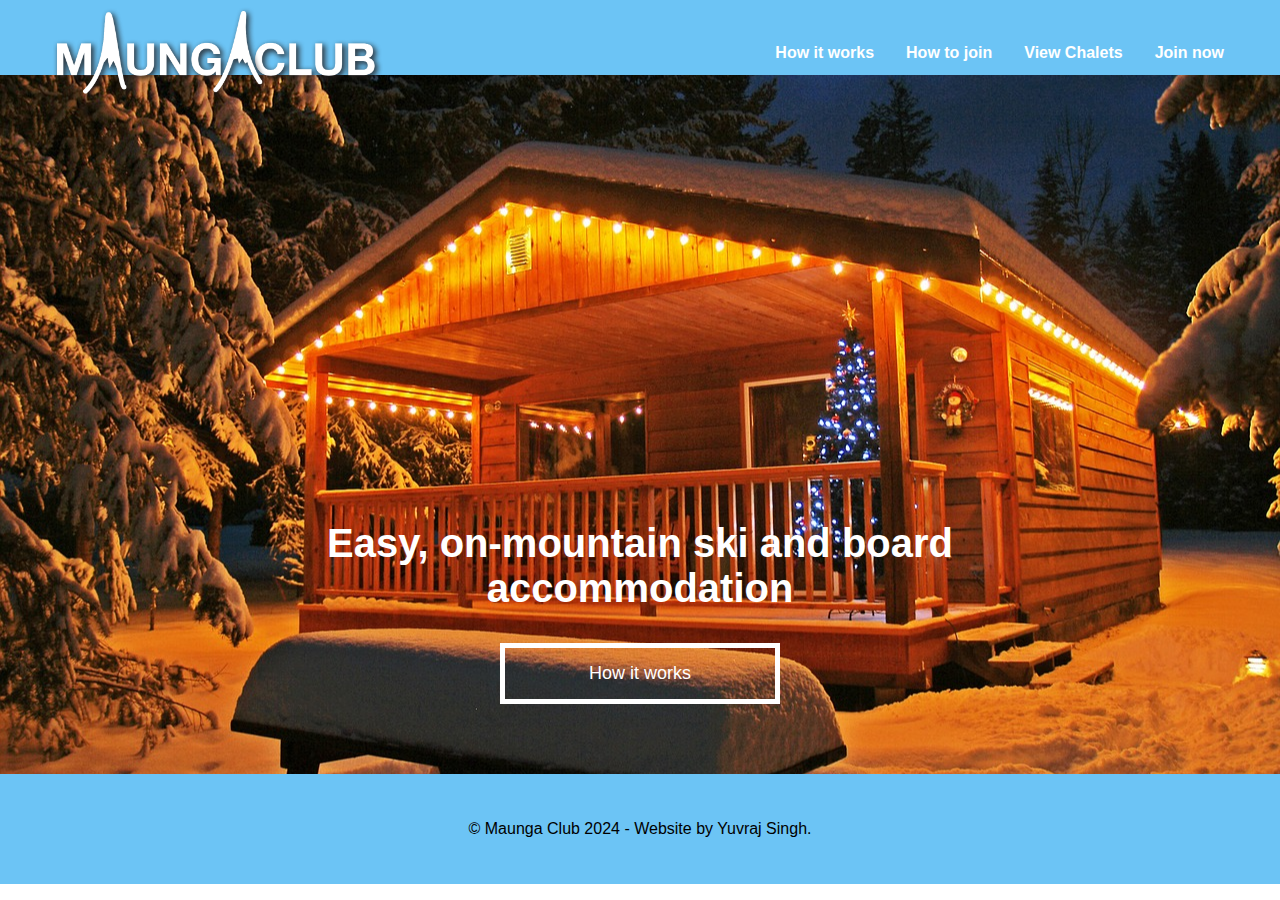
==== index.html @ 4a175013 "Initial commit" ====
<!doctype html>
<html lang="en">
<head>
    <meta charset="utf-8">
    <meta name="viewport" content="width=device-width, initial-scale=1.0">

    <title>Maunga Club</title>

    <link rel="stylesheet" href="style.css">

</head>
<body>
    <header>
        <a href = "index.html"><img class="logo" src="img/Maunga_Club_white.png" alt="Maunga Club" /></a>
            <nav>
                <ul>
                    <li><a href="how_it_works.html">How it works</a></li>
                    <li><a href="how_to_join.html">How to join</a></li>
                    <li><a href="chalets.html">View Chalets</a></li>
                    <li><a href="join_now.html">Join now</a></li>
                </ul>
            </nav>
    </header>
        <section id="homepage">
            <div class="intro-block">
                <h1>Easy, on-mountain ski and board accommodation</h1>
                <a href="how_it_works.html" class="homepage-button">How it works</a>
            </div>
        </section>
    <footer>
        <p>&copy; Maunga Club 2024 - Website by Yuvraj Singh.</p>
    </footer>
</body>
</html>
---- style.css ----
/* TIP: use one stylesheet (this one) to style all of your pages */

/* some generic styles for the whole site */
body {
    font-family: 'Arial', sans-serif;
    margin: 0;
    padding: 0;
    text-align: center;
}

h1,
h2 {
    font-size: 40px;
}

h3,
h5 {
    font-size: 30px;
    margin: 0 0;
}
h4 {
    font-size: 95px;
    margin: 0 0;
}

a {
    display: inline-block;
}

.button {
    border: 2px black solid;
    color: black;
    font-size: 18px;
    margin-bottom: 5px;
    margin-top: 5px;
    min-width: 190px;
    padding: 15px 40px;
    text-decoration: none;
}

.homepage-button {
    border: 5px white solid;
    color: white;
    font-size: 18px;
    margin-bottom: 5px;
    margin-top: 5px;
    min-width: 190px;
    padding: 15px 40px;
    text-decoration: none;
}

header {
    background-color: rgba(54, 175, 241, 0.735);
    height: 75px;
    text-align: left;
    width: 100%;
}

nav {
    color: white;
    float: right;
    padding: 30px 40px 0px 0px;
}

nav ul {
    list-style-type: none;
    margin: 0;
    padding: 0;
}

nav li {
    float: left;
}

nav li a {
    color: white;
    font-weight: bold;
    display: block;
    padding: 14px 16px;
    text-decoration: none;
    
}

nav li a:hover {
    text-decoration: underline;
    background-color: black;

}

nav li a:active {
    color: black;
    background-color: white;
}

.logo {
    padding: 5px 0px 0px 40px;
    width: 350px;
}

section {
    padding: 70px 0px;
}

section h2,
section p,
.chalets-section {
    margin-bottom: 60px;
}

.chalets-section p {
    margin-bottom: 0px;
}
.chalets-section h3 {
    margin-bottom: 30px;
}

article {
    margin: 0 auto;
    width: 980px;
}

footer {
    background-color: rgba(54, 175, 241, 0.735);
    color: black;
    padding: 30px 0px;
    text-align: center;
 }

#homepage {
    background:  url("img/maunga_club_cabin.jpg") no-repeat center center;
    background-size: cover;
    height: 500px;
    padding-top: 129px;
}

#image-header {
    background: url("img/mountain_view_1.jpg") no-repeat center center;
    background-size: cover;
    color: white;
    margin: 0 auto;
}

#header-box {
    margin: 0 auto;
    padding: 15px;
    width: 980px;
}
#content {
    margin: 0 auto;
    width: 980px;
}

.join-details-block p {
    margin-bottom: 0px;
}

.intro-block {
    color: white;
    margin: 260px auto 0;
    max-width: 900px;
    padding: 30px 30px;
}
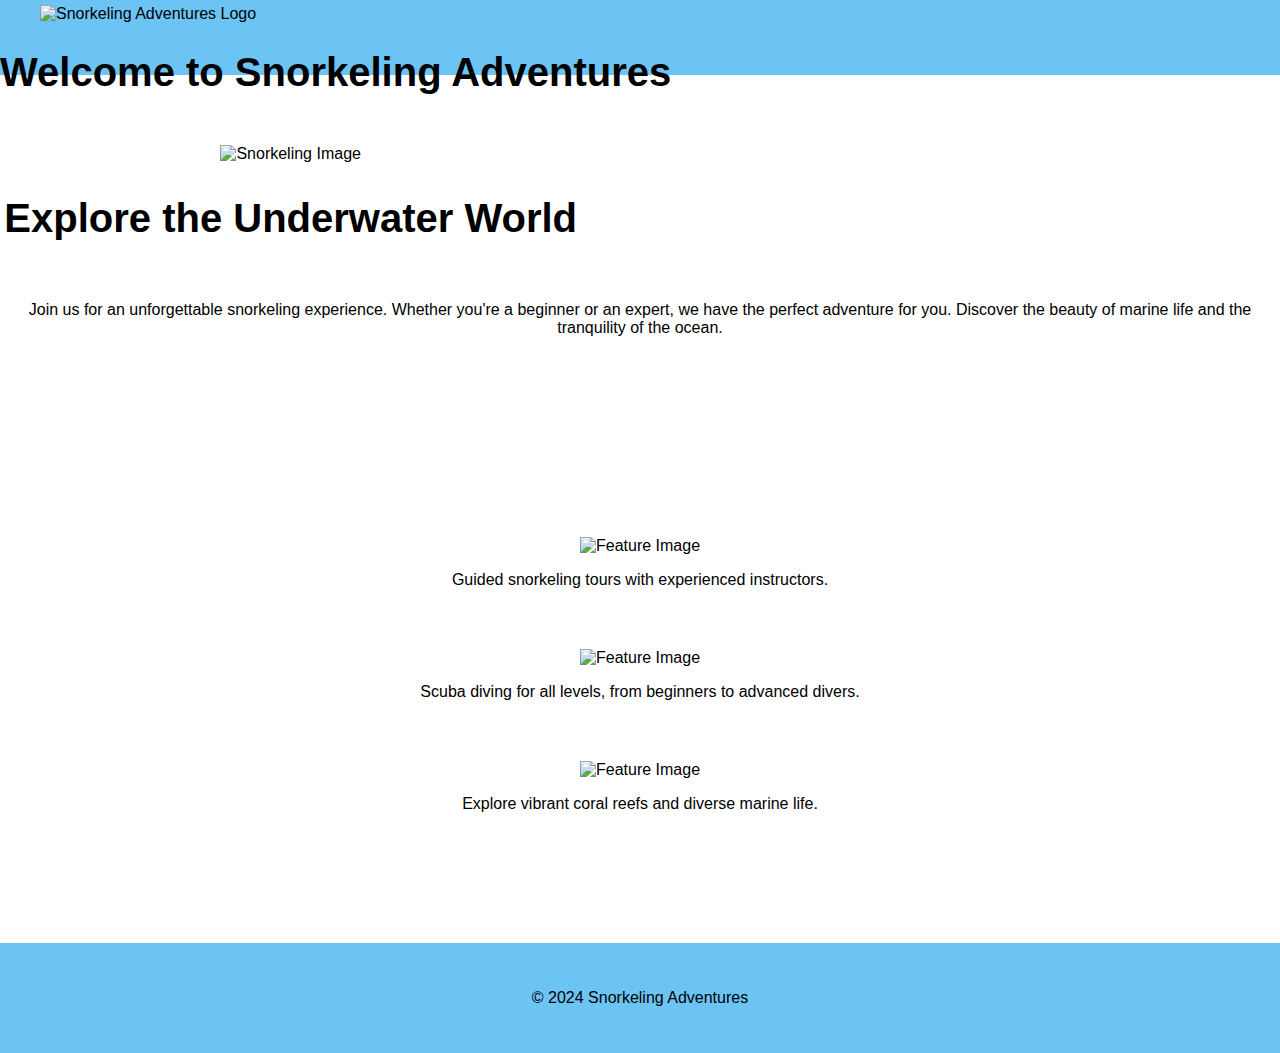
==== commit cbed47b5: "Update index.html" ====
--- a/index.html
+++ b/index.html
@@ -1,34 +1,52 @@
-<!doctype html>
+<!DOCTYPE html>
 <html lang="en">
 <head>
-    <meta charset="utf-8">
+    <meta charset="UTF-8">
     <meta name="viewport" content="width=device-width, initial-scale=1.0">
-
-    <title>Maunga Club</title>
-
+    <title>Snorkeling Adventures</title>
     <link rel="stylesheet" href="style.css">
-
 </head>
 <body>
     <header>
-        <a href = "index.html"><img class="logo" src="img/Maunga_Club_white.png" alt="Maunga Club" /></a>
-            <nav>
-                <ul>
-                    <li><a href="how_it_works.html">How it works</a></li>
-                    <li><a href="how_to_join.html">How to join</a></li>
-                    <li><a href="chalets.html">View Chalets</a></li>
-                    <li><a href="join_now.html">Join now</a></li>
-                </ul>
-            </nav>
+        <img src="https://api.logo.com/api/v2/images?logo=logo_a5f9b363-160c-4a6f-8a00-edb9a9f2e874&u=1719183223580&format=svg&margins=166&width=1000&height=750&fit=contain" alt="Snorkeling Adventures Logo" class="logo">
+        <h1>Welcome to Snorkeling Adventures</h1>
+        <nav>
+            <ul>
+                <li><a href="index.html">Home</a></li>
+                <li><a href="about.html">About Me</a></li>
+                <li><a href="signup.html">Sign Up</a></li>
+                <li><a href="login.html">Log In</a></li>
+                <li><a href="contact.html">Contact</a></li>
+                <li><a href="book.html">Book Now</a></li>
+                <li><a href="activities.html">Activities</a></li>
+            </ul>
+        </nav>
     </header>
-        <section id="homepage">
-            <div class="intro-block">
-                <h1>Easy, on-mountain ski and board accommodation</h1>
-                <a href="how_it_works.html" class="homepage-button">How it works</a>
+    <main>
+        <section class="intro">
+            <img src="images/snorkeling1.jpg" alt="Snorkeling Image" class="intro-img">
+            <div class="intro-text">
+                <h2>Explore the Underwater World</h2>
+                <p>Join us for an unforgettable snorkeling experience. Whether you're a beginner or an expert, we have the perfect adventure for you. Discover the beauty of marine life and the tranquility of the ocean.</p>
             </div>
         </section>
+        <section class="features">
+            <div class="feature">
+                <img src="images/snorkeling2.jpg" alt="Feature Image">
+                <p>Guided snorkeling tours with experienced instructors.</p>
+            </div>
+            <div class="feature">
+                <img src="images/scuba1.jpg" alt="Feature Image">
+                <p>Scuba diving for all levels, from beginners to advanced divers.</p>
+            </div>
+            <div class="feature">
+                <img src="images/scuba2.jpg" alt="Feature Image">
+                <p>Explore vibrant coral reefs and diverse marine life.</p>
+            </div>
+        </section>
+    </main>
     <footer>
-        <p>&copy; Maunga Club 2024 - Website by Yuvraj Singh.</p>
+        <p>&copy; 2024 Snorkeling Adventures</p>
     </footer>
 </body>
-</html>+</html>
